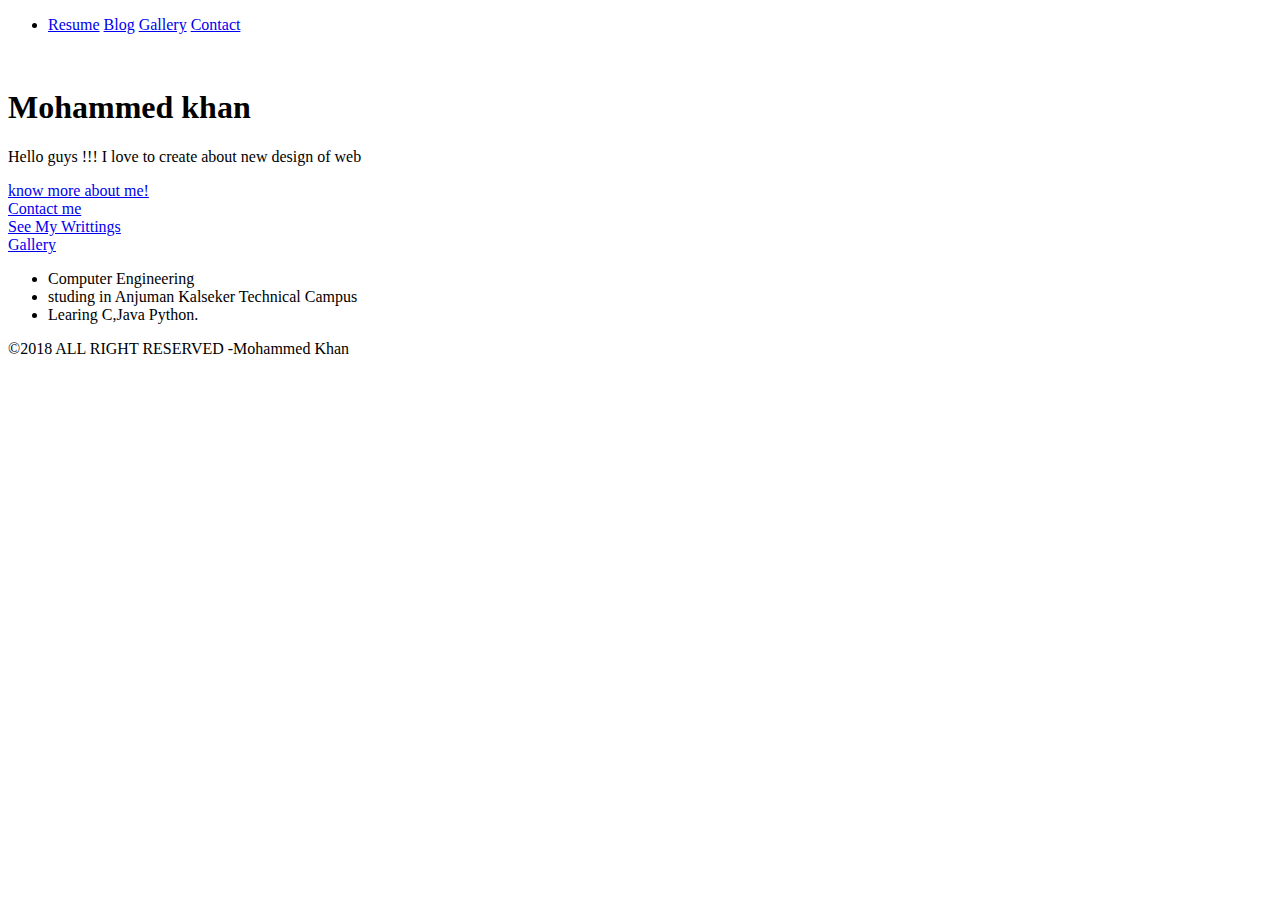
==== index.html @ b68472a2 "My Website structure" ====
<!DOCTYPE html>
<html>
<head>
	<title>Mohammed Khan: A web Developer</title>
</head>
<body>
	<header>
		<nav>
			<ul>
				<li>
					<a href="index.html" title="About Me">Resume</a>

					<a href="blog.html" title="My blog">Blog</a>

					<a href="gallery.html" title="My photos">Gallery</a>

					<a href="contact.html" title="Contact Me">Contact</a>
				</li>
			</ul>
		</nav>
	</header>

	<main>
			<figure>
		<img src="">
		</figure>
		<h1>
			Mohammed khan
		</h1>
		<p class="about">
			Hello guys !!! I love to create about new design of web 
		</p>
		<div>
			<a href="resume.html">know more about me!<a/>
		</div>

		<div>
			<a href="contact.html">Contact me</a>
		</div>

		<div>
			<a href="blog.html">See  My Writtings</a>
		</div>

		<div>
			<a href="gallery.html">Gallery</a>
		</div>

		<div>
			<ul>
				<li>
					Computer Engineering
				</li>
				<li>
					studing in Anjuman Kalseker Technical Campus 
				</li>

				<li>
					Learing C,Java Python.
				</li>
			</ul>

		</div>
	</main>
	<footer>
		<div>
			&copy;2018 ALL RIGHT RESERVED -Mohammed Khan
		</div>
	</footer>
</body>
</html>
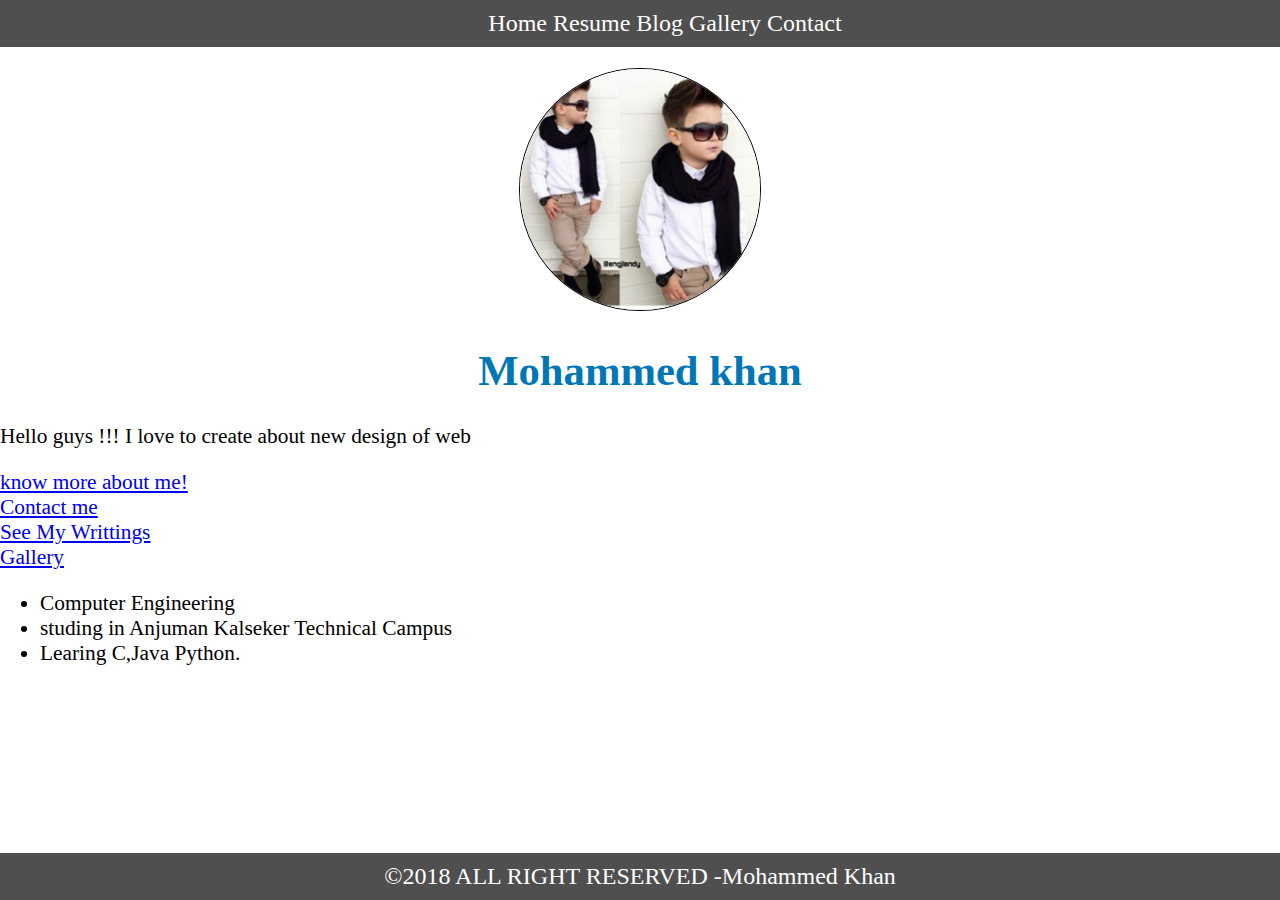
==== commit 5f4678e4: "Web-Design" ====
--- a/index.html
+++ b/index.html
@@ -2,13 +2,16 @@
 <html>
 <head>
 	<title>Mohammed Khan: A web Developer</title>
+	<link rel="StyleSheet" type="text/css" href="css/style.css"/>
 </head>
 <body>
 	<header>
 		<nav>
 			<ul>
 				<li>
-					<a href="index.html" title="About Me">Resume</a>
+					<a href="index.html"  tittle="Home">Home</a>
+
+					<a href="Resume.html" title="About Me">Resume</a>
 
 					<a href="blog.html" title="My blog">Blog</a>
 
@@ -21,12 +24,14 @@
 	</header>
 
 	<main>
+		<div class="myphoto">
 			<figure>
-		<img src="">
+		<img src="img/mk.png"/>
 		</figure>
 		<h1>
 			Mohammed khan
 		</h1>
+		</div>
 		<p class="about">
 			Hello guys !!! I love to create about new design of web 
 		</p>
--- a/css/style.css
+++ b/css/style.css
@@ -0,0 +1,51 @@
+body{
+	font-size: 16pt;
+	margin: 0;
+	box-sizing: border-box;
+}
+
+header > nav ul, footer{
+	list-style: none;
+	background-color: #4f4f4f;
+	margin: 0; 
+	text-align: center;
+	font-size: 18pt;
+}
+header > nav ul li > a{
+		text-decoration: none;
+		color: #ffffff;
+		
+		
+}
+
+header > nav ul li{
+		display: inline-block;
+		margin-left: 10px;
+		padding: 10px;
+}
+footer>div{
+	padding: 10px;
+	color: #ffffff;
+	
+}
+.myphoto{
+	text-align: center;
+	color: #0077b5;
+}
+.myphoto img{
+	width:20%;
+	height: 20%;
+	border: 1px solid #000000;
+	border-radius: 50%;
+
+}.Contact-form,.social-media{
+	position:relative;
+	float: left;
+	width:45%;
+	margin-left: 2%;
+}
+footer{
+	position: fixed;
+	width:100%;
+	bottom: 0;
+}